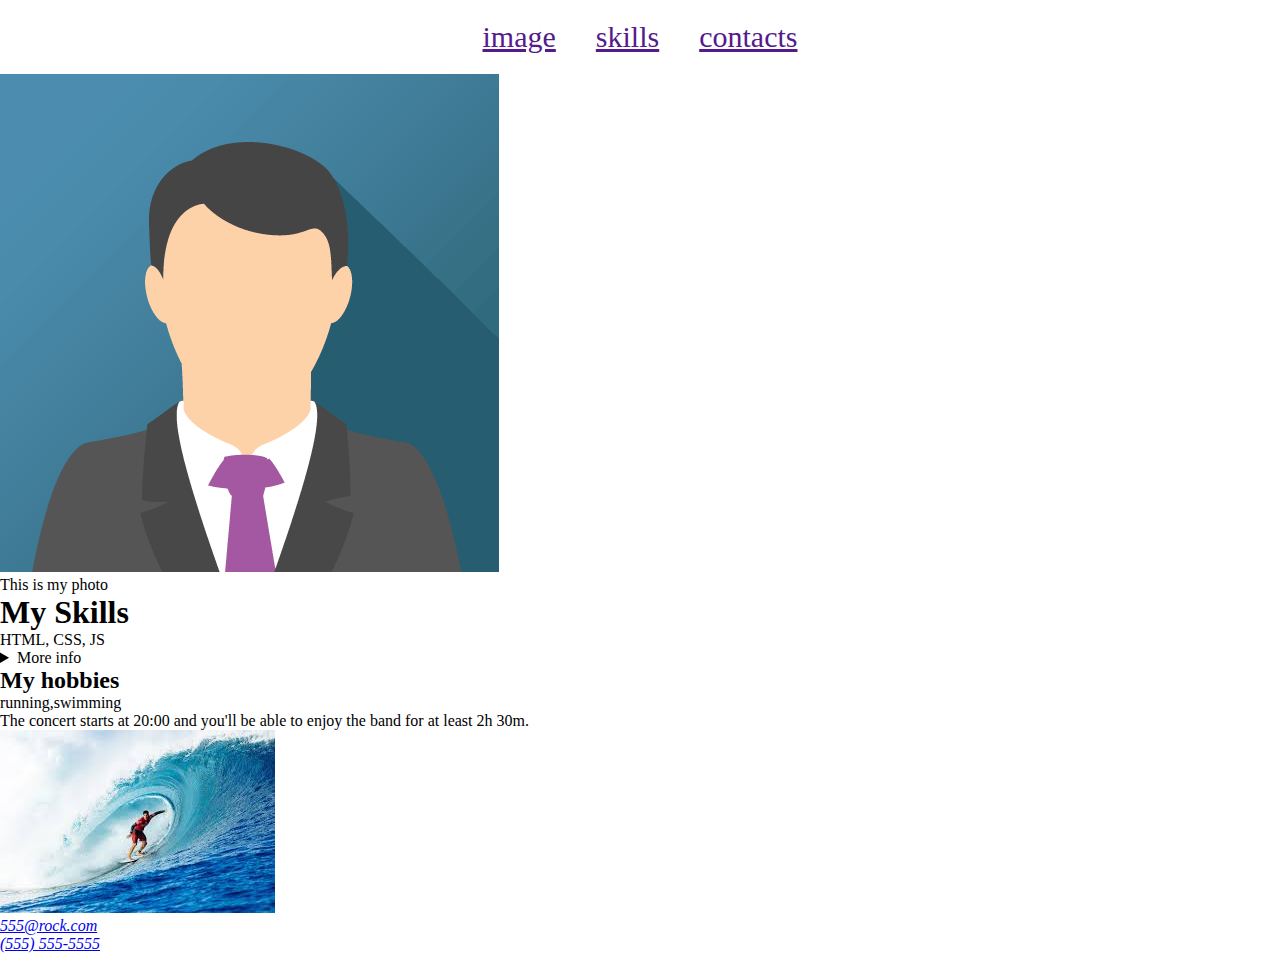
==== html/task-3/index.html @ d8ec352f "portfolio with tags" ====
<!DOCTYPE html>
<html lang="en">
<head>
    <meta charset="UTF-8">
    <meta name="viewport" content="width=device-width, initial-scale=1.0">
    <meta http-equiv="X-UA-Compatible" content="ie=edge">
    <link rel="stylesheet" href="style.css">
    <title>Document</title>
</head>
<body>
    <header class='header'>
        <nav class='navigation'>
            <ul>
                <li id="image"><a href="">image</a></li>
                <li id="skills"><a href="">skills</a></li>
                <li id="contacts"><a href="">contacts</a></li>
            </ul>
        </nav>
    </header> 


    <main>
        <figure>
            <img src="img/avatar.png" alt="myimg">
            <figcaption>This is my photo</figcaption>
        </figure>

        <article>
            <h1>My Skills</h1>
            <p>HTML, CSS, JS</p>

            <details>
                <summary>More info</summary>
                + Node, React, Angular
            </details>
        </article>

        <aside>
            <h2>My hobbies</h2>
            <p>running,swimming</p>
        </aside>

        <p>The concert starts at <time datetime="20:00">20:00</time> and you'll be able to enjoy the band for at least <time datetime="PT2H30M">2h 30m</time>.</p>

        <picture>
            <source srcset="./img/surfe.jpeg">
            <img src="./img/surfe.jpeg" />
        </picture>



    </main>


    <footer>
        <address>
            <a href="mailto:555@rock.com">555@rock.com</a><br>
            <a href="tel:+13115552368">(555) 555-5555</a>
        </address>
    </footer>
</body>
</html>
---- html/task-3/style.css ----
* {
    margin: 0;
    padding: 0;
}
.header {
    display: flex;
    justify-content: center;
}

.navigation {
    margin: 0 auto;

    display: inline-block;
}

.navigation ul {
    display: flex;
    list-style-type: none;
}

.navigation ul li {
    padding: 20px;
    font-size: 30px;
}
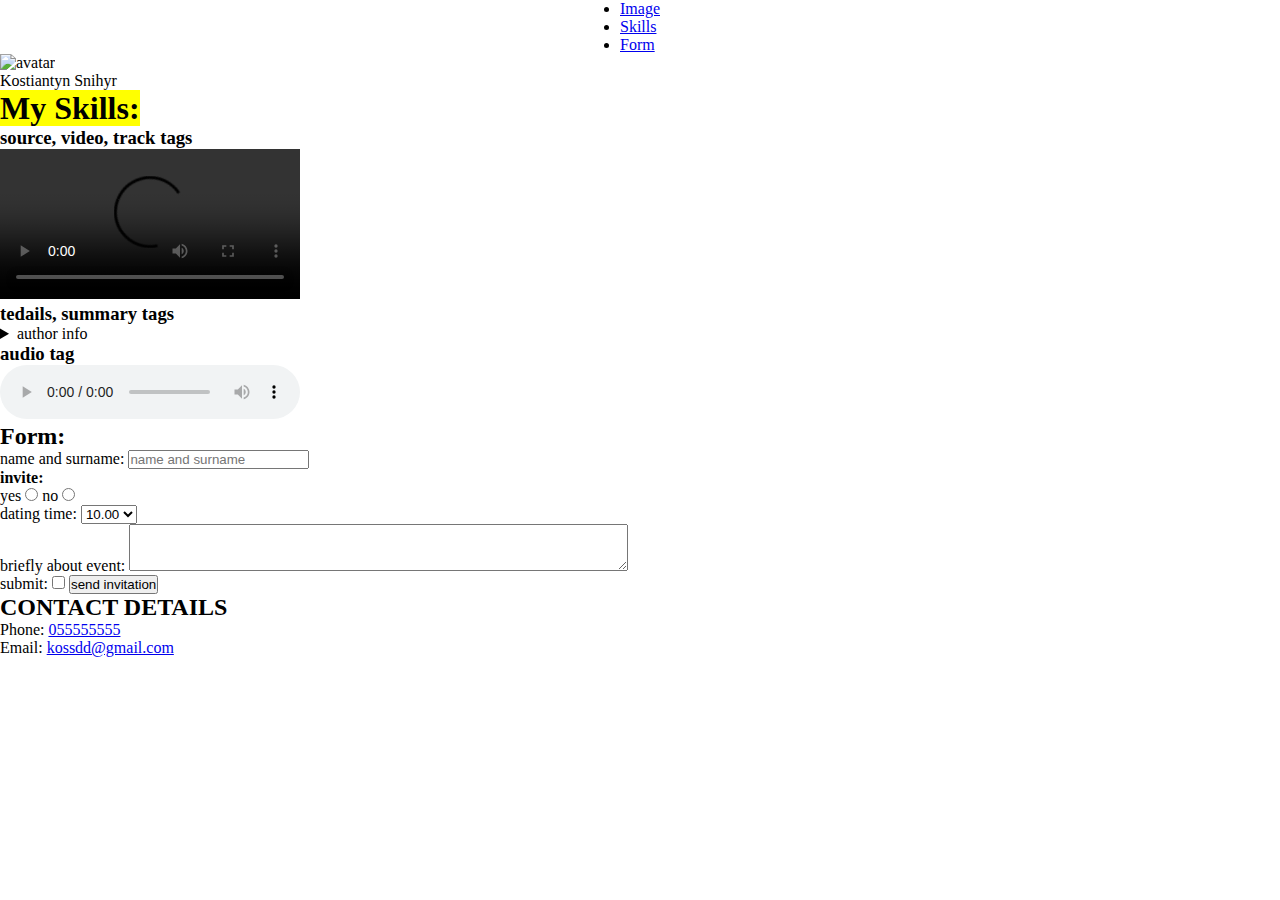
==== commit 10596410: "rename 2" ====
--- a/html/task-3/index.html
+++ b/html/task-3/index.html
@@ -4,59 +4,149 @@
     <meta charset="UTF-8">
     <meta name="viewport" content="width=device-width, initial-scale=1.0">
     <meta http-equiv="X-UA-Compatible" content="ie=edge">
+    <title>Document</title>
+    <link rel="stylesheet" href="normalize.css">
     <link rel="stylesheet" href="style.css">
-    <title>Document</title>
 </head>
-<body>
-    <header class='header'>
-        <nav class='navigation'>
-            <ul>
-                <li id="image"><a href="">image</a></li>
-                <li id="skills"><a href="">skills</a></li>
-                <li id="contacts"><a href="">contacts</a></li>
-            </ul>
-        </nav>
-    </header> 
+<body class="page">
+    <header class="header">
+        <div class="wrap">
+            <nav class="navbar">
+                <ul class="menu">
+                    <li class="menu__item">
+                        <a class="menu__link" href="#image">Image</a>
+                    </li>
+                    <li class="menu__item">
+                        <a class="menu__link" href="#skills">Skills</a>
+                    </li>
+                    <li class="menu__item">
+                        <a class="menu__link" href="#form">Form</a>
+                    </li>
+                </ul>
+            </nav>
+        </div>
+    </header>
 
+    
 
-    <main>
-        <figure>
-            <img src="img/avatar.png" alt="myimg">
-            <figcaption>This is my photo</figcaption>
-        </figure>
+    <main class="main">
+        <div class="wrap">
+            <div id="image" class="photo">
+                <figure>
+                    <img class="photo__img" src="images/img_avatar.png" alt="avatar">
+                    <figcaption class="photo__caption">Kostiantyn Snihyr</figcaption>
+                </figure>
+            </div>
+            
+            <div class="skills" id="skills">
+                <article>
+                    <h1>
+                        <mark>My Skills:</mark>
+                    </h1>
+                    <ul>
+                        <li>
+                            <section>
+                                <h3>
+                                    source, video, track tags
+                                </h3>
+                                <video autoplay="autoplay" controls>
+                                    <source src="videos/friday.mp4" type="video/mp4">
+                                    <track default kind="captions" srclang="en" src="/videos/subtitle.vtt"/>/>
+                                        Your browser does not support mp4 videos, change browser!
+                                </video>
+                            </section>
+                        </li>
 
-        <article>
-            <h1>My Skills</h1>
-            <p>HTML, CSS, JS</p>
+                        <li>
+                            <section>
+                                <h3>
+                                    tedails, summary tags
+                                </h3>
+                                <details>
+                                    <summary>author info</summary>
+                                    <p>Bernar Rodrigues</p>
+                                </details>
+                            </section>
+                        </li>
 
-            <details>
-                <summary>More info</summary>
-                + Node, React, Angular
-            </details>
-        </article>
+                        <li>
+                            <section>
+                                <h3>
+                                    audio tag
+                                </h3>
+                                <audio controls preload="metadata">
+                                    <source src="/audio/t-rex-roar.mp3" type="audio/mp3"/>
+                                </audio>
+                            </section>
+                        </li>
+                    </ul>
+    
+                </article>
+            </div>
 
-        <aside>
-            <h2>My hobbies</h2>
-            <p>running,swimming</p>
-        </aside>
+            <section>
+                <div id="form">
+                    <h2>Form:</h2>
+                    <form action="#" method="post">
+                        <div>
+                            <label for="name">name and surname:</label>
+                            <input id="name" type="text" placeholder="name and surname"/>
+                        </div>
+                    
+                        <div>
+                            <h4>invite:</h4>
+                    
+                            <label for="invitation-1">yes</label>
+                            <input type="radio" id="invitation-1" name="invitation-1"/>
+                    
+                            <label for="invitation-2">no</label>
+                            <input type="radio" id="invitation-2" name="invitation-1"/>
+                        </div>
+                    
+                        <div>
+                            <label for="select-time">dating time:</label>
+                            <select name="select-time" id="select-time">
+                                <option value="Choice 1"><time>10.00</time></option>
+                                <option value="Choice 2"> <time>15.00</time> </option>
+                                <option value="Choice 3"> <time>20.00</time> </option>
+                            </select>
+                        </div>
+                        
+                        <div>
+                            <label for="textarea">briefly about event:</label>
+                            <textarea cols="60" rows="3" name="textarea" id="textarea"></textarea>
+                        </div>
+                        
+                        <div>
+                            <label for="checkbox">submit:</label>
+                            <input type="checkbox" name="checkbox" id="checkbox" />
+                            <input type="submit" value="send invitation" />
+                        </div>
+                    </form>
+                </div>
+            </section>
 
-        <p>The concert starts at <time datetime="20:00">20:00</time> and you'll be able to enjoy the band for at least <time datetime="PT2H30M">2h 30m</time>.</p>
-
-        <picture>
-            <source srcset="./img/surfe.jpeg">
-            <img src="./img/surfe.jpeg" />
-        </picture>
-
-
-
+        </div>
     </main>
 
-
-    <footer>
-        <address>
-            <a href="mailto:555@rock.com">555@rock.com</a><br>
-            <a href="tel:+13115552368">(555) 555-5555</a>
-        </address>
+    <footer class="footer">
+        <div class="wrap">
+            <section>
+                <h2>CONTACT DETAILS</h2>
+        
+                <ul>
+                    <li>
+                        Phone: 
+                        <a href="tel:+38055555555">055555555</a>
+                    </li>
+    
+                    <li>
+                        Email: 
+                        <a href="mailto:kossdd@gmail.com">kossdd@gmail.com</a>
+                    </li>
+                </ul>
+            </section>
+        </div>
     </footer>
 </body>
 </html>